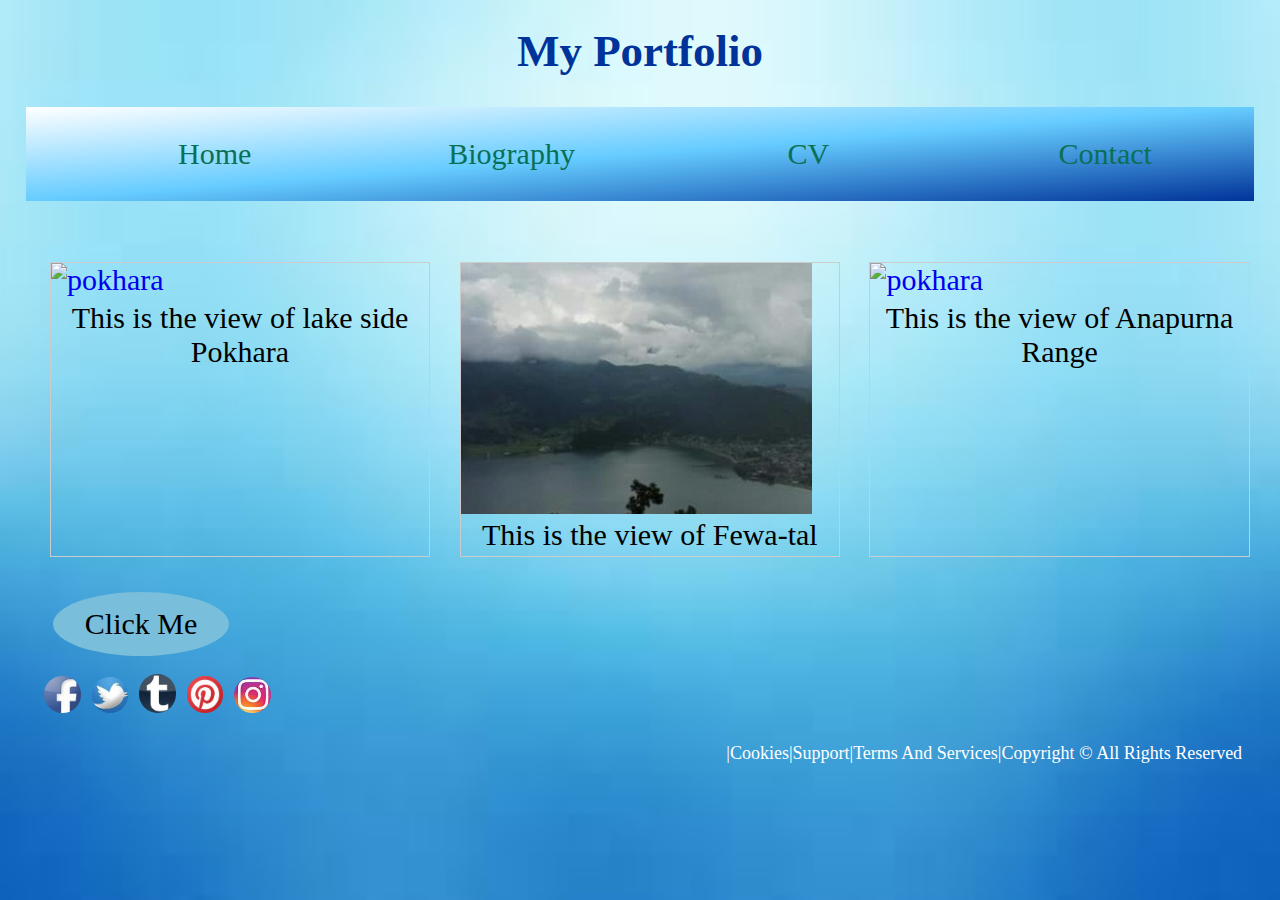
==== index.html @ 5b17074d "small changes" ====
<DOCTYPE.HTML>
<html>
	<head>
		<title>
	
		</title>
		<link rel="stylesheet" href="style/styles.css">
	</head>
	<body>
		<header>
			<h2> My Portfolio</h2>
			<div class="menubar">
			<ul>
				<li><a href="index.html" target="_blank">Home</a>
				<li><a href="bio.html" >Biography</a></li>
				<li><a href="cv.html" >CV</a></li>
				<li><a href="contact.html" >Contact</a></li>
				
			</ul>
			
		</header>
		
		<section>

		
			<div class="picture">
				<a target="_blank" href="bea.jpg">
				<img src="bea.jpg" alt="pokhara" >
				</a>
				<div class="info">
				This is the view of lake side Pokhara
				</div>
			</div>
			
				
			<div class="picture">
				<a target="_blank" href="beaut.jpg">
				<img src="beaut.jpg" alt="pokhara" >
				</a>
					<div class="info">This is the view of Fewa-tal</div>
			</div>	
				
			<div class="picture">
				<a target="_blank" href="beauti.jpg">
				<img src="beauti.jpg" alt="pokhara" >
				</a>
				<div class="info">This is the view of Anapurna Range</div>
				
			</div>
				
			
			
		
		</section>
		<article>
			<ul><li><a href="">Click Me</a>
					<ul><li><p>My name Is Anishma Tuladhar and welcome to my website</p></li></ul>
				</li>
				</ul>
			</article>	
			
		<footer>
			
			<div class="social ">
				<img src="facebook.jpg">
				<img src="twitter.jpg">
				<img src="tumblr.jpg">
				<img src="pinterest.jpg">
				<img src="instagram.jpg">  <br>
			</div>
			<div class="Copyright">
			<P> |Cookies|Support|Terms And Services|Copyright © All Rights Reserved</P> 
			</div>
			</footer>
	</body>
</html>
---- style/styles.css ----
body{
	margin:1%; font-size: 18px; ;font-family:Times New Roman;
}
h1,h2,h3,h4,h5,h6,p{
	margin: 0;padding: 0;
	
}

ul{
  list-style: none;
}
a{
 text-decoration:none;
}

header{
	font-size: 30px;margin: 1px;padding: 1%;text-align: center;color:#003399; font-family:cursive;
	
}

.menubar ul{
	display:flex; flex-direction:row; flex-grow:1;  background:linear-gradient(to bottom right,#FFFFFF, #66CCFF,#003399); opacity: 1.0;
    filter: alpha(opacity=75);
	
}  



.menubar ul li {
    float:left;
	justify-content: Space-around;
	 margin: auto;
    width: 50%;
    
    padding: 10px;
	
	
}

.menubar ul li a {
    display: block;
	padding: 10%;
    color:  #097054;
    
    padding: 20px 50px;
    text-decoration: none;
	
	
}


.menubar li a:hover {
	 border-radius: 10px;
    background: #C7AFBD;
	color: #FFFBD0;
    padding: 20px; 
	text-align: center;
   
   
}
section{
	display: flex; flex-direction: row; padding: 1%;
	margin:0%; font-size:30px; justify-content: space-around; flex-grow: 1;
	
}

.picture{
    margin: 5px;
    border: 1px solid #ccc;
    float: left;
   width:33.33333%;
	margin-left: 2%;
	 position: relative; 

}


.picture:hover {
    border: 1px solid #black;
}

.picture img {
	
	height:2s;
	background:2s;
	transition: transform 4s;
    
   
}
.picture img:hover{
	transform: rotateY(200deg);
	
}

.info {
    padding: 1%;
    text-align: center;
}



 article ul li a{
	 align:middle;
	color: Black;
	background-color: #79BEDB;
    border-radius: 50%;
    
    padding: 15px 32px;
    text-align: center;
    text-decoration: none;
    display: inline-block;
    font-size: 30px;
}
}

 article ul li:hover a{
	color: white;
}

 article ul li ul{display: none;}


 article ul li:hover ul{
    display: block;
	border-radius:15%;
	background: #DCDCDC;
	width:30%;
	

}




 footer{
	display:flex; flex-direction:column;
}

.social{
	opacity: 1.0;
    filter: alpha(opacity=75);
	padding-left: 2%;
}
.social img:hover {
    opacity: 0.5;
    filter: alpha(opacity=50);
}
.social img {
		width:3%;
		height:6%;
		padding: 0%;
		 border-radius: 50%;
		 margin-left:0.5%;
}
.Copyright p{
	text-align:right;
	margin:2%; color: white;
	
}

html {
    background: url(bb.jpg) no-repeat center fixed; 
    background-size: cover;
}

@media all and (max-width: 600px){
	header{
		flex-direction: column;text-align:center;
	}
.menubar{
	width:100%;
margin-bottom: 2px;
}
.menubar ul{
	display: flex; flex-flow: column wrap;border-radius:10%;
}

	

section{
	flex-direction: column;
	width:100%;
margin-bottom: 4px;

}
.pic{
	width: 50%;
	padding-bottom:4%;
}
.img{
	width: 50%;
	padding-bottom:4%;
}
.photo{
	width: 50;
	padding-bottom:4%;
}

footer{
	flex-direction: column;
}
.social{
	width: 100%;
	
text-align: center;
}

.social img {
		width:10%;
		height:6%;
		padding: 0%;
		 border-radius: 50%;
		 margin-left:0.5%;
}
}
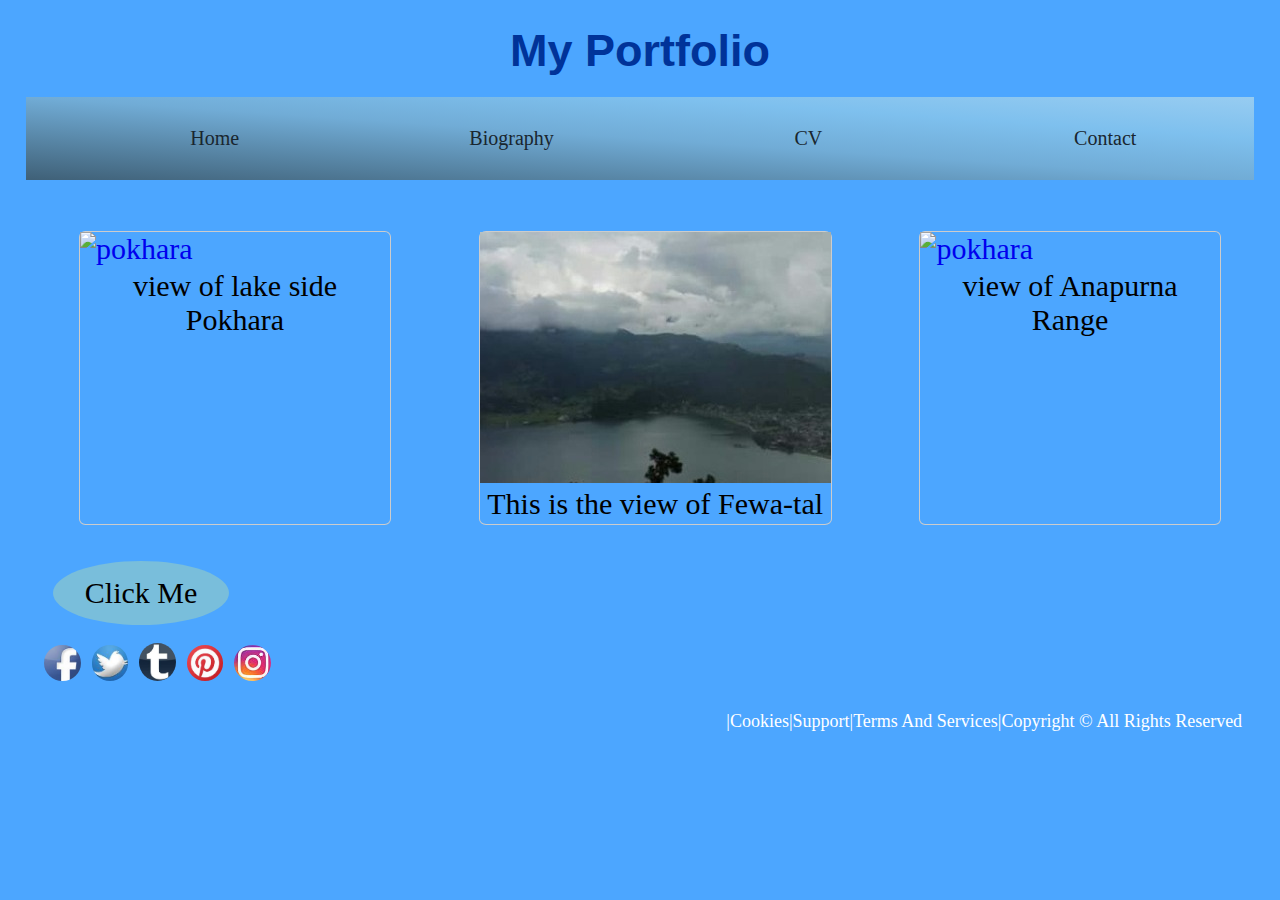
==== commit 85e60482: "minor changes" ====
--- a/index.html
+++ b/index.html
@@ -28,7 +28,7 @@
 				<img src="bea.jpg" alt="pokhara" >
 				</a>
 				<div class="info">
-				This is the view of lake side Pokhara
+				 view of lake side Pokhara
 				</div>
 			</div>
 			
@@ -44,7 +44,7 @@
 				<a target="_blank" href="beauti.jpg">
 				<img src="beauti.jpg" alt="pokhara" >
 				</a>
-				<div class="info">This is the view of Anapurna Range</div>
+				<div class="info"> view of Anapurna Range</div>
 				
 			</div>
 				
@@ -52,6 +52,7 @@
 			
 		
 		</section>
+		
 		<article>
 			<ul><li><a href="">Click Me</a>
 					<ul><li><p>My name Is Anishma Tuladhar and welcome to my website</p></li></ul>
--- a/style/styles.css
+++ b/style/styles.css
@@ -1,5 +1,5 @@
 body{
-	margin:1%; font-size: 18px; ;font-family:Times New Roman;
+	margin:1%; font-size: 18px; 
 }
 h1,h2,h3,h4,h5,h6,p{
 	margin: 0;padding: 0;
@@ -14,13 +14,13 @@
 }
 
 header{
-	font-size: 30px;margin: 1px;padding: 1%;text-align: center;color:#003399; font-family:cursive;
+	font-size: 30px;margin: 1px;padding: 1%;text-align: center;color:#003399; font-family:sans-serif;
 	
 }
 
 .menubar ul{
-	display:flex; flex-direction:row; flex-grow:1;  background:linear-gradient(to bottom right,#FFFFFF, #66CCFF,#003399); opacity: 1.0;
-    filter: alpha(opacity=75);
+	display:flex; flex-direction:row; flex-grow:1; background:linear-gradient(to bottom left,#97ccf1,#7ec0ee,#71acd6,#5886a6,#3f6077);
+    filter: alpha(opacity=75); font-size:20px;font-family:cursive;
 	
 }  
 
@@ -40,7 +40,7 @@
 .menubar ul li a {
     display: block;
 	padding: 10%;
-    color:  #097054;
+    color: #19262f;
     
     padding: 20px 50px;
     text-decoration: none;
@@ -51,7 +51,7 @@
 
 .menubar li a:hover {
 	 border-radius: 10px;
-    background: #C7AFBD;
+    background: #324c5f;
 	color: #FFFBD0;
     padding: 20px; 
 	text-align: center;
@@ -60,15 +60,16 @@
 }
 section{
 	display: flex; flex-direction: row; padding: 1%;
-	margin:0%; font-size:30px; justify-content: space-around; flex-grow: 1;
+	margin:0%; font-size:30px; justify-content: space-around; flex-grow: 1; font-family: "Gabriola", Gabriola, serif;
 	
 }
 
 .picture{
     margin: 5px;
     border: 1px solid #ccc;
+	border-radius:2%;
     float: left;
-   width:33.33333%;
+   
 	margin-left: 2%;
 	 position: relative; 
 
@@ -100,7 +101,9 @@
 
 
  article ul li a{
-	 align:middle;
+	
+
+
 	color: Black;
 	background-color: #79BEDB;
     border-radius: 50%;
@@ -111,7 +114,7 @@
     display: inline-block;
     font-size: 30px;
 }
-}
+
 
  article ul li:hover a{
 	color: white;
@@ -159,7 +162,7 @@
 }
 
 html {
-    background: url(bb.jpg) no-repeat center fixed; 
+    background:#4ca6ff no-repeat center fixed; 
     background-size: cover;
 }
 
@@ -187,14 +190,7 @@
 	width: 50%;
 	padding-bottom:4%;
 }
-.img{
-	width: 50%;
-	padding-bottom:4%;
-}
-.photo{
-	width: 50;
-	padding-bottom:4%;
-}
+
 
 footer{
 	flex-direction: column;
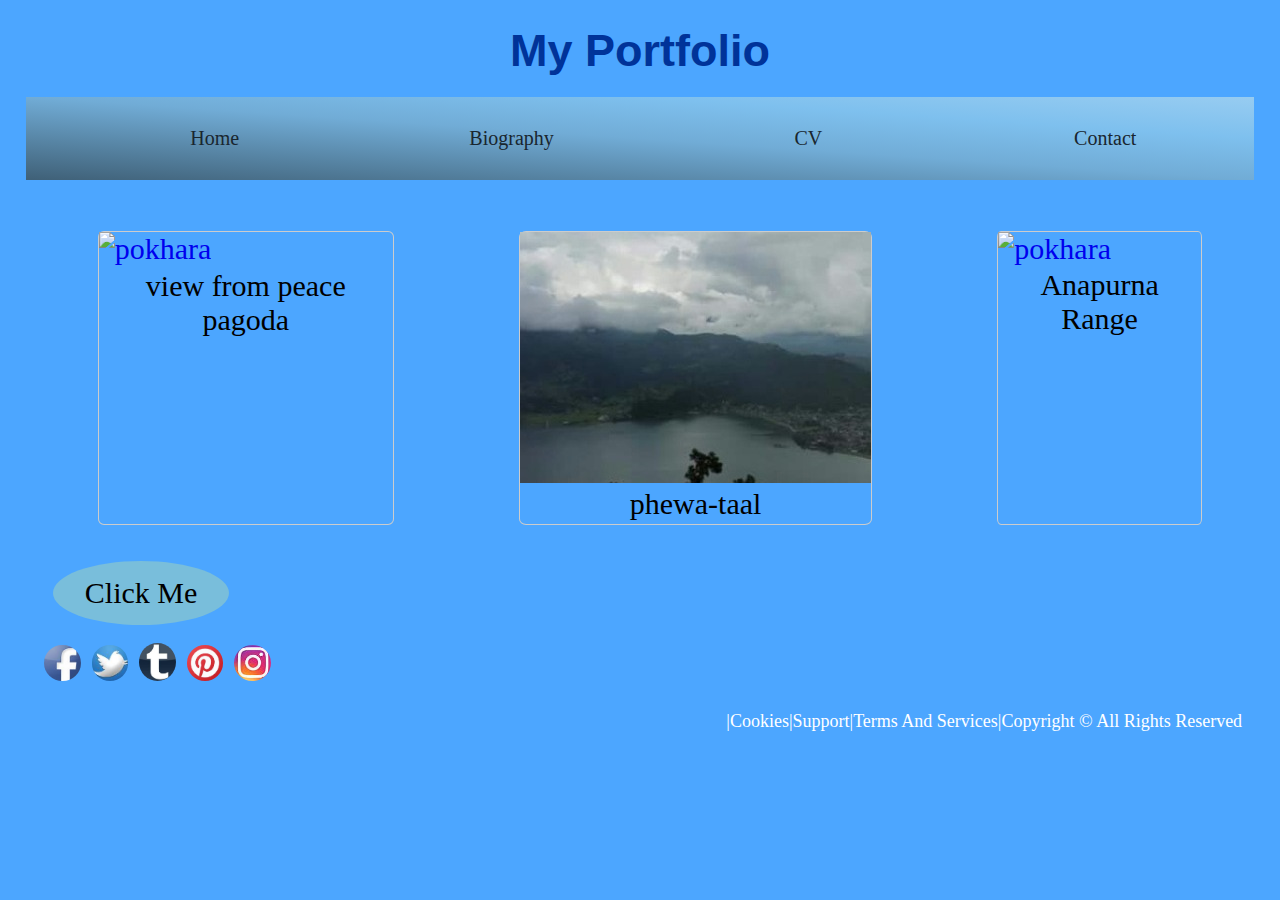
==== commit af39d27f: "small change" ====
--- a/index.html
+++ b/index.html
@@ -28,7 +28,7 @@
 				<img src="bea.jpg" alt="pokhara" >
 				</a>
 				<div class="info">
-				 view of lake side Pokhara
+				 view from peace pagoda
 				</div>
 			</div>
 			
@@ -37,14 +37,14 @@
 				<a target="_blank" href="beaut.jpg">
 				<img src="beaut.jpg" alt="pokhara" >
 				</a>
-					<div class="info">This is the view of Fewa-tal</div>
+					<div class="info">phewa-taal</div>
 			</div>	
 				
 			<div class="picture">
 				<a target="_blank" href="beauti.jpg">
 				<img src="beauti.jpg" alt="pokhara" >
 				</a>
-				<div class="info"> view of Anapurna Range</div>
+				<div class="info"> Anapurna Range</div>
 				
 			</div>
 				
--- a/style/styles.css
+++ b/style/styles.css
@@ -97,6 +97,7 @@
     padding: 1%;
     text-align: center;
 }
+
 
 
 
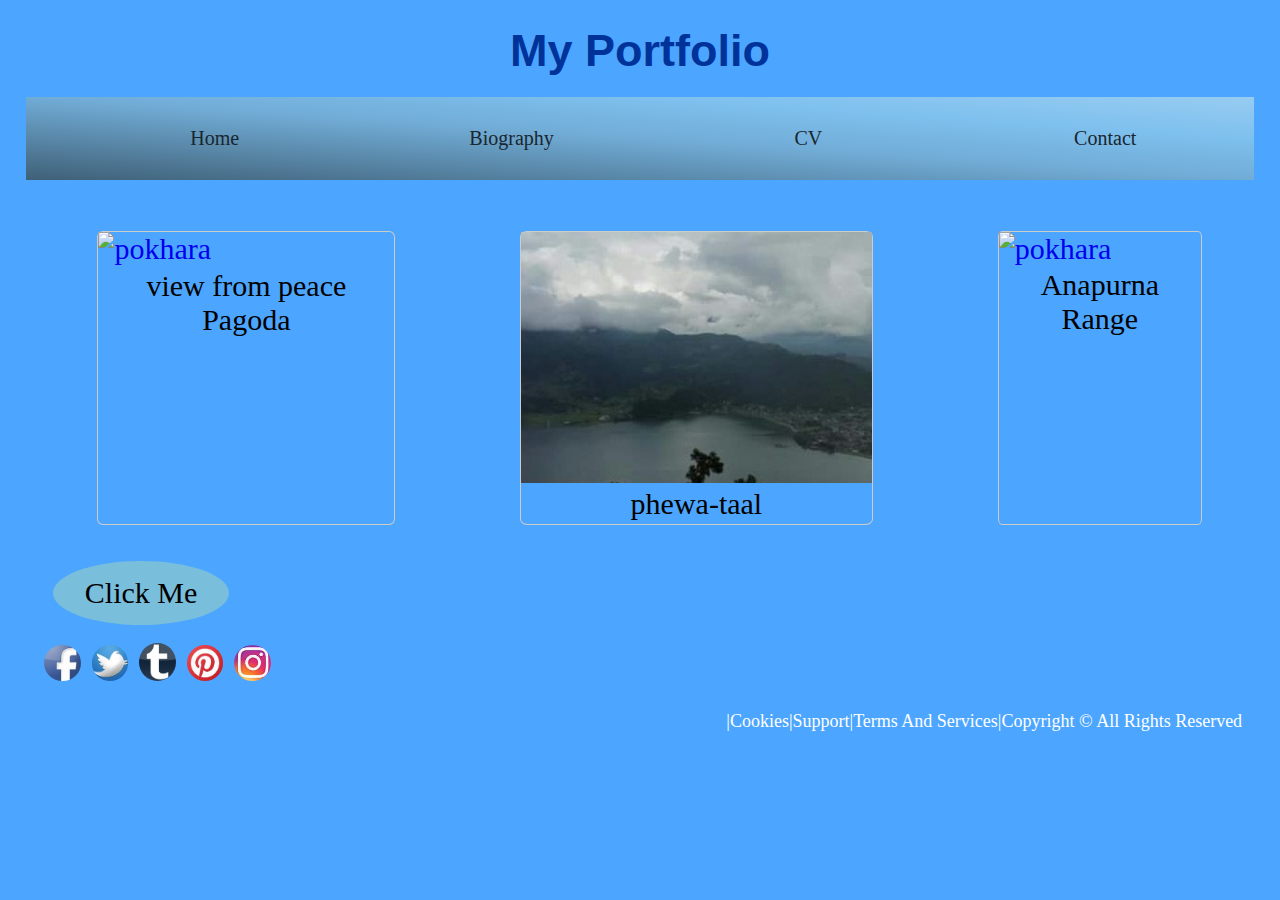
==== commit 25685b19: "mobile responsive" ====
--- a/index.html
+++ b/index.html
@@ -28,7 +28,7 @@
 				<img src="bea.jpg" alt="pokhara" >
 				</a>
 				<div class="info">
-				 view from peace pagoda
+				 view from peace Pagoda
 				</div>
 			</div>
 			
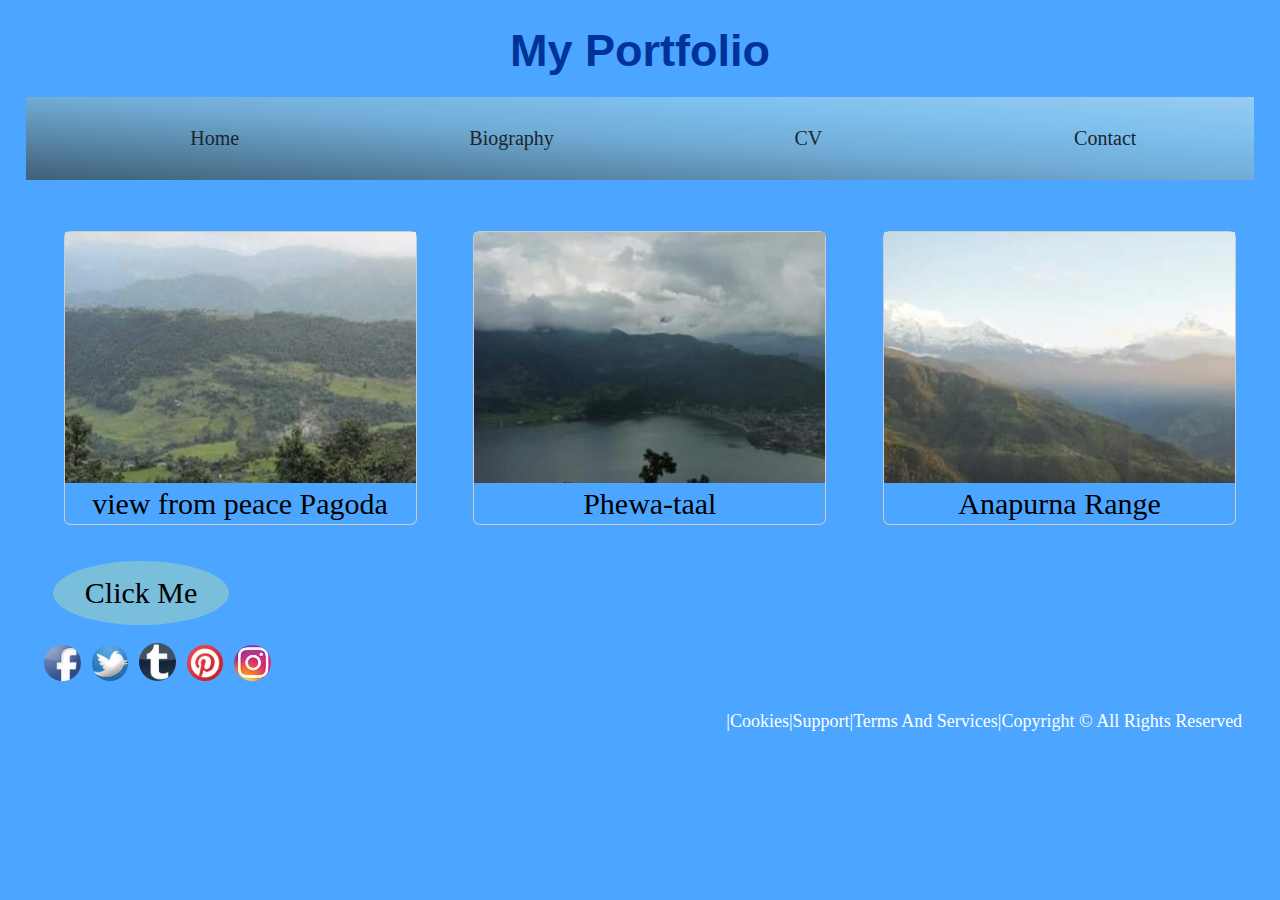
==== commit 0a4e44c9: "minor" ====
--- a/index.html
+++ b/index.html
@@ -24,8 +24,8 @@
 
 		
 			<div class="picture">
-				<a target="_blank" href="bea.jpg">
-				<img src="bea.jpg" alt="pokhara" >
+				<a target="_blank" href="bea.JPG">
+				<img src="bea.JPG" alt="pokhara" >
 				</a>
 				<div class="info">
 				 view from peace Pagoda
@@ -37,12 +37,12 @@
 				<a target="_blank" href="beaut.jpg">
 				<img src="beaut.jpg" alt="pokhara" >
 				</a>
-					<div class="info">phewa-taal</div>
+					<div class="info">Phewa-taal</div>
 			</div>	
 				
 			<div class="picture">
-				<a target="_blank" href="beauti.jpg">
-				<img src="beauti.jpg" alt="pokhara" >
+				<a target="_blank" href="beauti.JPG">
+				<img src="beauti.JPG" alt="pokhara" >
 				</a>
 				<div class="info"> Anapurna Range</div>
 				
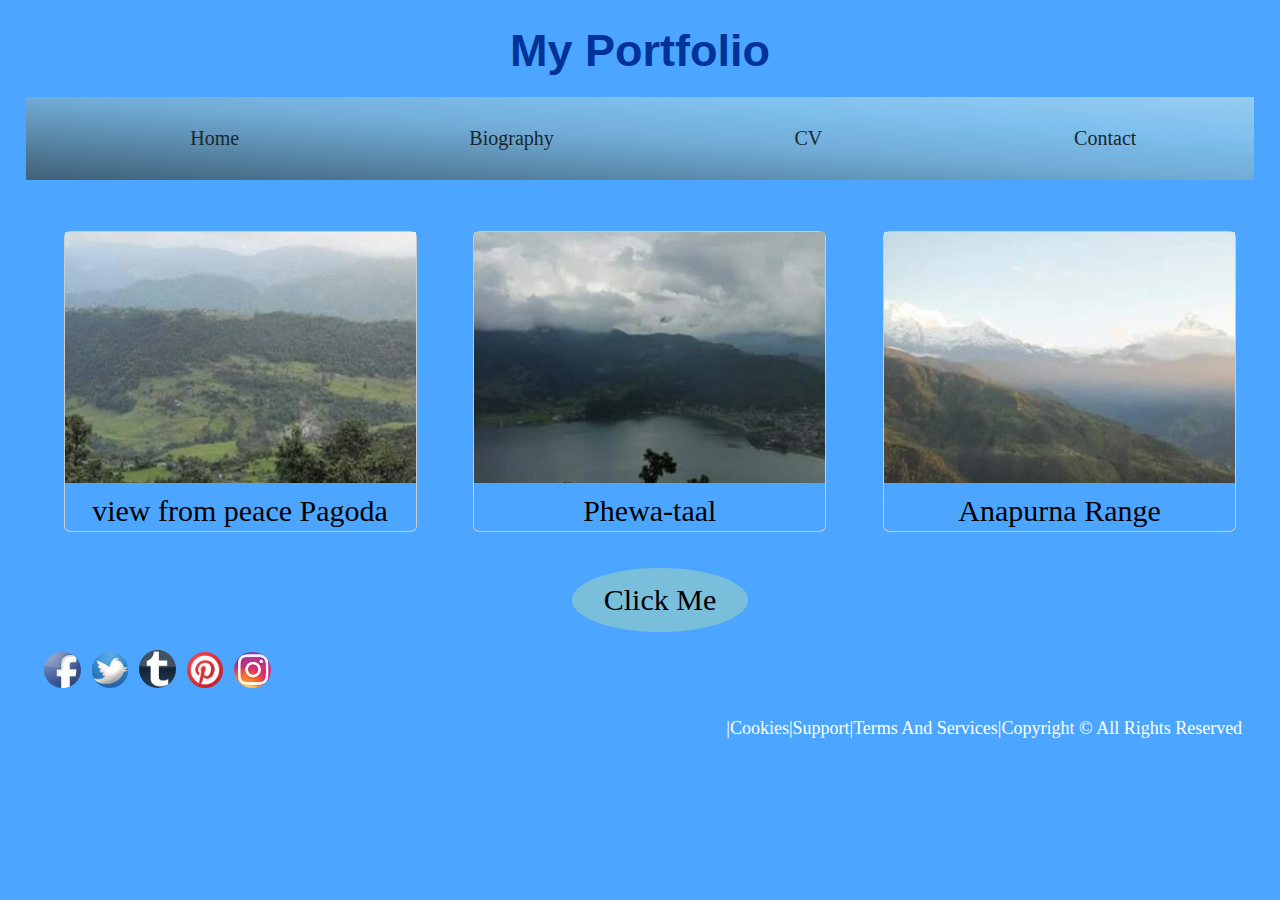
==== commit 35228a09: "comments added and pictures changed" ====
--- a/index.html
+++ b/index.html
@@ -1,9 +1,10 @@
-<DOCTYPE.HTML>
+<!DOCTYPE html>
 <html>
 	<head>
 		<title>
-	
+		Homepage
 		</title>
+		<meta charset="UTF-8">
 		<link rel="stylesheet" href="style/styles.css">
 	</head>
 	<body>
@@ -17,6 +18,7 @@
 				<li><a href="contact.html" >Contact</a></li>
 				
 			</ul>
+			</div>
 			
 		</header>
 		
@@ -63,11 +65,11 @@
 		<footer>
 			
 			<div class="social ">
-				<img src="facebook.jpg">
-				<img src="twitter.jpg">
-				<img src="tumblr.jpg">
-				<img src="pinterest.jpg">
-				<img src="instagram.jpg">  <br>
+				<img src="facebook.jpg" alt="facebook">
+				<img src="twitter.jpg" alt="twitter">
+				<img src="tumblr.jpg" alt="tumblr">
+				<img src="pinterest.jpg" alt="pinterest">
+				<img src="instagram.jpg" alt="facebook">  <br>
 			</div>
 			<div class="Copyright">
 			<P> |Cookies|Support|Terms And Services|Copyright © All Rights Reserved</P> 
--- a/style/styles.css
+++ b/style/styles.css
@@ -19,9 +19,12 @@
 }
 
 .menubar ul{
-	display:flex; flex-direction:row; flex-grow:1; background:linear-gradient(to bottom left,#97ccf1,#7ec0ee,#71acd6,#5886a6,#3f6077);
-    filter: alpha(opacity=75); font-size:20px;font-family:cursive;
-	
+	display:flex; flex-direction:row; flex-grow:1;font-size:20px;font-family:cursive;
+	background:linear-gradient(to bottom left,#97ccf1,#7ec0ee,#71acd6,#5886a6,#3f6077);
+background:-moz-linear-gradient(to bottom left,#97ccf1,#7ec0ee,#71acd6,#5886a6,#3f6077);/* used for mozilla firefox*/
+  background:-webkit-linear-gradient(to bottom left,#97ccf1,#7ec0ee,#71acd6,#5886a6,#3f6077);/*used for safari*/
+  background:-o-linear-gradient(to bottom left,#97ccf1,#7ec0ee,#71acd6,#5886a6,#3f6077);/* used for opera*/
+
 }  
 
 
@@ -66,10 +69,9 @@
 
 .picture{
     margin: 5px;
-    border: 1px solid #ccc;
+    border: 1px solid #ccc; /*a solid border of 1px will appear*/
 	border-radius:2%;
     float: left;
-   
 	margin-left: 2%;
 	 position: relative; 
 
@@ -77,38 +79,32 @@
 
 
 .picture:hover {
-    border: 1px solid #black;
+    border: 1px solid #000000 ;/*a solid border of 1px will appear*/
 }
 
 .picture img {
-	
-	height:2s;
-	background:2s;
 	transition: transform 4s;
     
    
 }
 .picture img:hover{
-	transform: rotateY(200deg);
-	
-}
+	transform: rotateY(200deg);/*the picture will be rotated 200deg*/
+	
+}
+
 
 .info {
     padding: 1%;
-    text-align: center;
+    text-align: center;/* used for alignning the text in the center*/
 }
 
 
 
 
  article ul li a{
-	
-
-
 	color: Black;
 	background-color: #79BEDB;
     border-radius: 50%;
-    
     padding: 15px 32px;
     text-align: center;
     text-decoration: none;
@@ -134,15 +130,17 @@
 }
 
 
-
+article{
+	text-align: center;
+}
 
  footer{
-	display:flex; flex-direction:column;
+	display:flex; flex-direction:column;/* used to make all elements in column*/
 }
 
 .social{
 	opacity: 1.0;
-    filter: alpha(opacity=75);
+    filter: alpha(opacity=75);/*makes the selected item a little obaque*/
 	padding-left: 2%;
 }
 .social img:hover {
@@ -153,7 +151,7 @@
 		width:3%;
 		height:6%;
 		padding: 0%;
-		 border-radius: 50%;
+		 border-radius: 50%;/*disply the image in a circle*/
 		 margin-left:0.5%;
 }
 .Copyright p{
@@ -167,7 +165,7 @@
     background-size: cover;
 }
 
-@media all and (max-width: 600px){
+@media all and (max-width: 600px){/*this is used for making the website mobile responsive*/
 	header{
 		flex-direction: column;text-align:center;
 	}
@@ -182,19 +180,27 @@
 	
 
 section{
-	flex-direction: column;
-	width:100%;
+	flex-direction: column;/*makes the elements in section appear in column in mobile*/
+	width:98%;
 margin-bottom: 4px;
 
 }
 .pic{
-	width: 50%;
+	width: 98%;
 	padding-bottom:4%;
 }
 
+.info{
+	width: 98%;
+}
+
+.picture img{
+	width: 100%;
+}
 
 footer{
 	flex-direction: column;
+	width: 98%;
 }
 .social{
 	width: 100%;
@@ -207,11 +213,6 @@
 		height:6%;
 		padding: 0%;
 		 border-radius: 50%;
-		 margin-left:0.5%;
-}
-}
-
-
-
-
-
+margin-left:0.5%;
+}
+}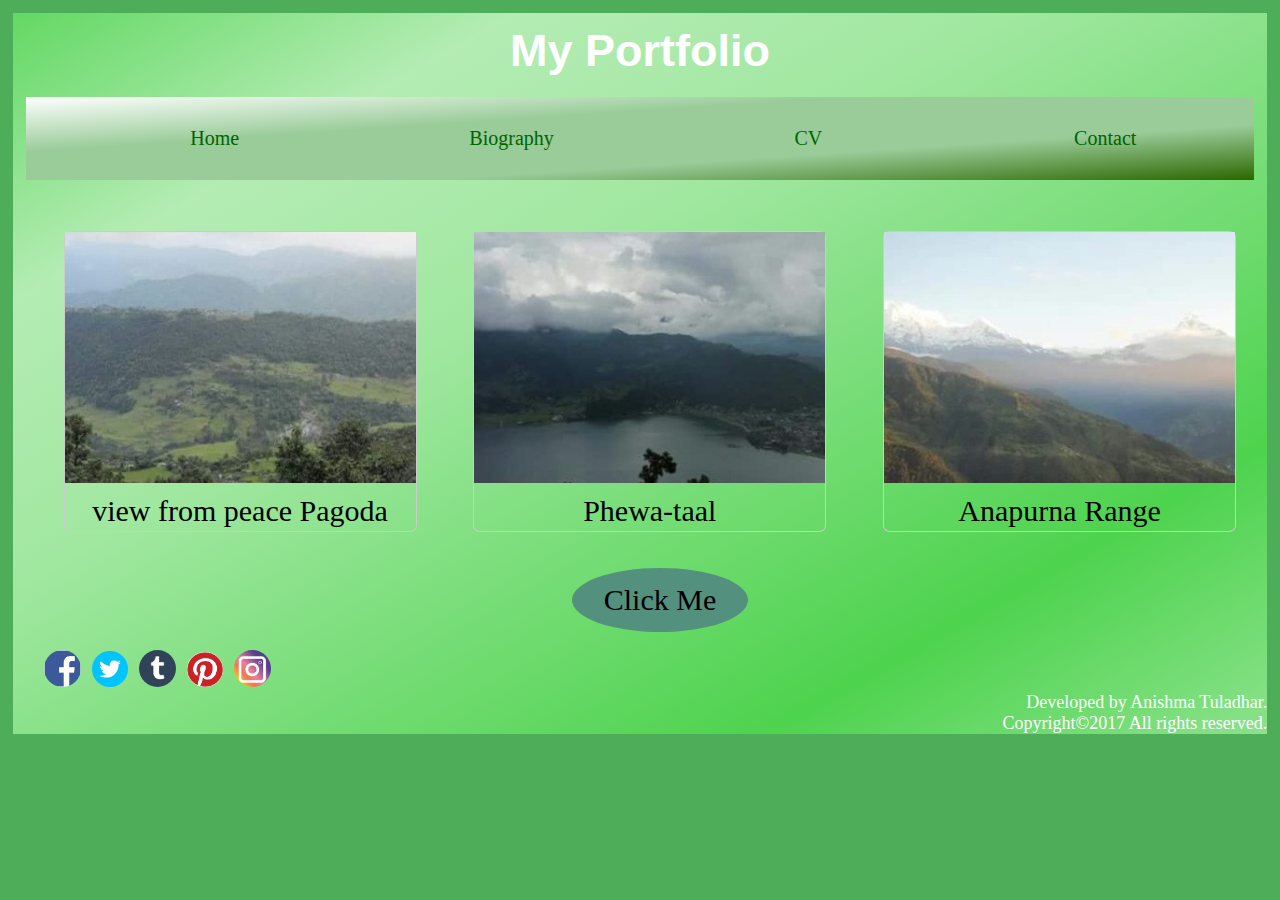
==== commit a2236e1f: "changes" ====
--- a/index.html
+++ b/index.html
@@ -1,11 +1,13 @@
+
 <!DOCTYPE html>
 <html>
 	<head>
 		<title>
-		Homepage
+			Homepage
 		</title>
 		<meta charset="UTF-8">
 		<link rel="stylesheet" href="style/styles.css">
+	
 	</head>
 	<body>
 		<header>
@@ -27,26 +29,30 @@
 		
 			<div class="picture">
 				<a target="_blank" href="bea.JPG">
-				<img src="bea.JPG" alt="pokhara" >
+					<img src="images/bea.JPG" alt="pokhara" >
 				</a>
 				<div class="info">
-				 view from peace Pagoda
+					view from peace Pagoda
 				</div>
 			</div>
 			
 				
 			<div class="picture">
 				<a target="_blank" href="beaut.jpg">
-				<img src="beaut.jpg" alt="pokhara" >
+					<img src="images/beaut.jpg" alt="pokhara" >
 				</a>
-					<div class="info">Phewa-taal</div>
+				<div class="info">
+					Phewa-taal
+				</div>
 			</div>	
 				
 			<div class="picture">
 				<a target="_blank" href="beauti.JPG">
-				<img src="beauti.JPG" alt="pokhara" >
+				<img src="images/beauti.JPG" alt="pokhara" >
 				</a>
-				<div class="info"> Anapurna Range</div>
+				<div class="info"> 
+					Anapurna Range
+				</div>
 				
 			</div>
 				
@@ -59,21 +65,22 @@
 			<ul><li><a href="">Click Me</a>
 					<ul><li><p>My name Is Anishma Tuladhar and welcome to my website</p></li></ul>
 				</li>
-				</ul>
-			</article>	
+			</ul>
+		</article>	
 			
 		<footer>
 			
 			<div class="social ">
-				<img src="facebook.jpg" alt="facebook">
-				<img src="twitter.jpg" alt="twitter">
-				<img src="tumblr.jpg" alt="tumblr">
-				<img src="pinterest.jpg" alt="pinterest">
-				<img src="instagram.jpg" alt="facebook">  <br>
+				<a href="https://www.facebook.com"><img src="images/facebook.jpg" alt="facebook"></a>
+				<a href="https://www.twitter.com"><img src="images/twitter.jpg" alt="twitter"></a>
+				<a href="https://www.tumblr.com"><img src="images/tumblr.jpg" alt="tumblr"></a>
+				<a href="https://www.pinterest.com"><img src="images/pinterest.jpg" alt="pinterest"></a>
+				<a href="https://www.instagram.com"><img src="images/instagram.jpg" alt="facebook"></a>  <br>
 			</div>
 			<div class="Copyright">
-			<P> |Cookies|Support|Terms And Services|Copyright © All Rights Reserved</P> 
+				<p> Developed by Anishma Tuladhar.</p>
+				<p>Copyright©2017 All rights reserved.</P> 
 			</div>
-			</footer>
+		</footer>
 	</body>
 </html>--- a/style/styles.css
+++ b/style/styles.css
@@ -1,6 +1,15 @@
+/*Name:Anishma Tuladhar
+UN ID: 17429438*/
+html {
+    background:#4dad59; 
+}
 body{
 	margin:1%; font-size: 18px; 
-}
+background:linear-gradient(to top left,#8be28b,#4ed34e,#77dd77,#a0e7a0,#b4ecb4,#63d863);
+
+
+}
+
 h1,h2,h3,h4,h5,h6,p{
 	margin: 0;padding: 0;
 	
@@ -14,17 +23,16 @@
 }
 
 header{
-	font-size: 30px;margin: 1px;padding: 1%;text-align: center;color:#003399; font-family:sans-serif;
+	font-size: 30px;margin: 1px;padding: 1%;text-align: center;color:white; font-family:sans-serif;
 	
 }
 
 .menubar ul{
 	display:flex; flex-direction:row; flex-grow:1;font-size:20px;font-family:cursive;
-	background:linear-gradient(to bottom left,#97ccf1,#7ec0ee,#71acd6,#5886a6,#3f6077);
-background:-moz-linear-gradient(to bottom left,#97ccf1,#7ec0ee,#71acd6,#5886a6,#3f6077);/* used for mozilla firefox*/
-  background:-webkit-linear-gradient(to bottom left,#97ccf1,#7ec0ee,#71acd6,#5886a6,#3f6077);/*used for safari*/
-  background:-o-linear-gradient(to bottom left,#97ccf1,#7ec0ee,#71acd6,#5886a6,#3f6077);/* used for opera*/
-
+	background: linear-gradient(to top left, #2C6700,#99CC99,#99CC99,#FFFFFF); 
+	background: -moz-linear-gradient(to top left, #2C6700,#99CC99,#99CC99,#FFFFFF); /* used for mozilla firefox*/
+	background: -webkit-linear-gradient(to top left, #2C6700,#99CC99,#99CC99,#FFFFFF); /* used for safari*/
+	background: -o-linear-gradient(to top left, #2C6700,#99CC99,#99CC99,#FFFFFF); /* used for opera*/
 }  
 
 
@@ -43,7 +51,7 @@
 .menubar ul li a {
     display: block;
 	padding: 10%;
-    color: #19262f;
+    color: #006400;
     
     padding: 20px 50px;
     text-decoration: none;
@@ -54,16 +62,17 @@
 
 .menubar li a:hover {
 	 border-radius: 10px;
-    background: #324c5f;
-	color: #FFFBD0;
+   background: #00FFAA;
+	color: #112513;
     padding: 20px; 
 	text-align: center;
    
    
 }
 section{
-	display: flex; flex-direction: row; padding: 1%;
+	display: flex; flex-direction: row; padding: 1%; 
 	margin:0%; font-size:30px; justify-content: space-around; flex-grow: 1; font-family: "Gabriola", Gabriola, serif;
+    
 	
 }
 
@@ -88,7 +97,9 @@
    
 }
 .picture img:hover{
-	transform: rotateY(200deg);/*the picture will be rotated 200deg*/
+	transform: rotateY(360deg);/*the picture will be rotated 360deg*/
+	transform: rotateY(360deg);/*the picture will be rotated 36deg*/
+	
 	
 }
 
@@ -103,7 +114,7 @@
 
  article ul li a{
 	color: Black;
-	background-color: #79BEDB;
+	background-color:#53907d;
     border-radius: 50%;
     padding: 15px 32px;
     text-align: center;
@@ -125,8 +136,7 @@
 	border-radius:15%;
 	background: #DCDCDC;
 	width:30%;
-	
-
+	margin-left: 35%;
 }
 
 
@@ -136,6 +146,7 @@
 
  footer{
 	display:flex; flex-direction:column;/* used to make all elements in column*/
+	
 }
 
 .social{
@@ -154,15 +165,12 @@
 		 border-radius: 50%;/*disply the image in a circle*/
 		 margin-left:0.5%;
 }
+
+
 .Copyright p{
 	text-align:right;
-	margin:2%; color: white;
-	
-}
-
-html {
-    background:#4ca6ff no-repeat center fixed; 
-    background-size: cover;
+	 color: white;
+	
 }
 
 @media all and (max-width: 600px){/*this is used for making the website mobile responsive*/
@@ -195,7 +203,7 @@
 }
 
 .picture img{
-	width: 100%;
+	width: 100%; 
 }
 
 footer{
